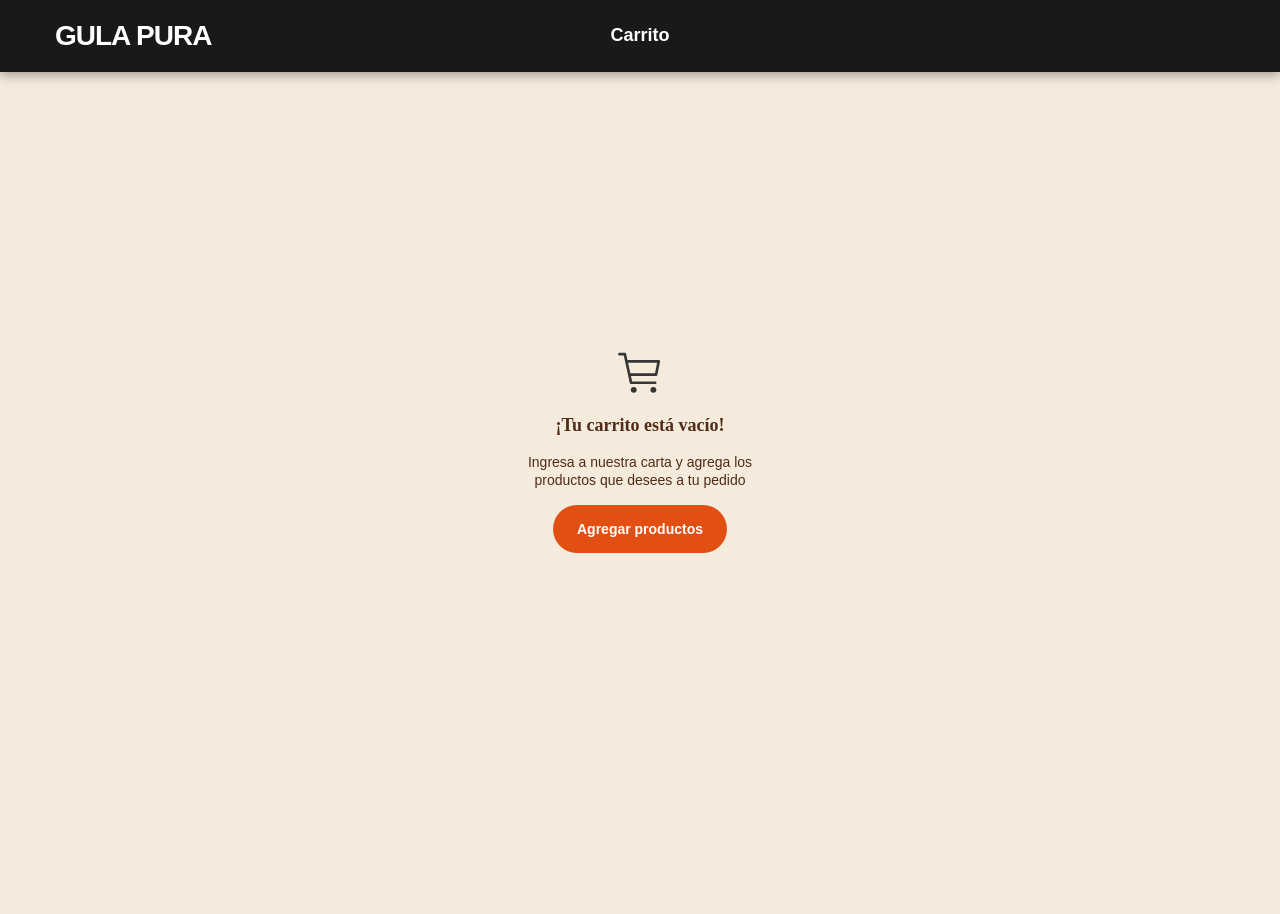
==== Carrito.html @ 3ba34ff4 "mi humilde aportacion ( no soy del grupo)" ====
﻿<!DOCTYPE html>
<html lang="es">

<head>
    <meta charset="UTF-8">
    <meta name="viewport" content="width=device-width, initial-scale=1.0">
    <!-- titulo y logo de la pagina -->
    <title>Carrito | Gula Pura</title>
    <link rel="icon" href="img/logo-icon/icon_gula_pura.png">
    <!-- link a ccs de bootstrap y estilos propios -->
    <link href="https://cdn.jsdelivr.net/npm/bootstrap@5.3.8/dist/css/bootstrap.min.css" rel="stylesheet"
        integrity="sha384-sRIl4kxILFvY47J16cr9ZwB07vP4J8+LH7qKQnuqkuIAvNWLzeN8tE5YBujZqJLB" crossorigin="anonymous">
    <link rel="stylesheet" href="style.css">
    <link rel="stylesheet" href="css/carrito.css">
    <!-- link a js -->
    <script src="js/carrito.js" defer></script>
</head>

<body>
    <!--Menu de navegacion-->
    <header class="navbar navbar-carrito">
        <div class="navbar-container">
            <a class="logo" href="index.html" aria-label="Gula Pura, ir al inicio">
                <span class="gulapura-text">GULA PURA</span>
            </a>
            <h1 class="titulo-navegacion">Carrito</h1>
        </div>
    </header>
    <!-- Contenido principal -->
    <main>
        <section id="carrito-vacio" class="estado-vacio" aria-labelledby="titulo-vacio">
            <svg class="icono-carrito" viewBox="0 0 56 56" fill="none" stroke="currentColor" stroke-width="3"
                stroke-linecap="round" stroke-linejoin="round" aria-hidden="true">
                <path d="M5 8h6l7 32h27M14 16h35l-3 15H17" />
                <circle cx="21" cy="48" r="1.8" fill="currentColor" />
                <circle cx="43" cy="48" r="1.8" fill="currentColor" />
            </svg>
            <h2 id="titulo-vacio">¡Tu carrito está vacío!</h2>
            <p>Ingresa a nuestra carta y agrega los<br>productos que desees a tu pedido</p>
            <button class="boton-principal" type="button" data-abrir-productos>Agregar productos</button>
        </section>
        <!-- Santiago pegame aqui-->
    </main>
</body>

</html>
---- style.css ----
* {
  margin: 0;
  padding: 0;
  box-sizing: border-box;
  font-family: 'Arial Black', Impact, sans-serif;
}

body {
  background-color: #f4f4f4;
  overflow-x: hidden;
}

/* Contenedor generals */
.container {
  width: 100%;
  max-width: 1200px;
  margin: 0 auto;
  padding: 0 15px;
}

/* -- Navbar -- */
.navbar {
  background-image: url('https://media.istockphoto.com/id/2155502644/es/foto/fondo-de-pared-de-hormig%C3%B3n-negro-oscuro-patr%C3%B3n-tablero-de-cemento-textura-grunge-sucio-rayado.jpg?s=612x612&w=0&k=20&c=M6zVuRBpAifVg0nw0QAFx66Hq777SYCjK_7OEoNGsIk=');
  background-size: cover;
  background-position: center;
  padding: 15px 0;
  position: sticky;
  top: 0;
  z-index: 1000;
  box-shadow: 0 4px 10px rgba(0, 0, 0, 0.3);
}

.navbar-container {
  width: 100%;
  max-width: 1200px;
  margin: 0 auto;
  display: flex;
  align-items: center;
  justify-content: space-between;
  padding: 0 15px;
}

/* -- Logo -- */
.logo {
  text-decoration: none;
}

.logo .gulapura-text {
  font-size: 28px;
  font-weight: 900;
  font-style: normal;
  color: #ffffff;
  letter-spacing: -1px;
  text-decoration: none;
}

/* Navegación central */
.nav-links {
  display: flex;
  align-items: center;
  gap: 25px;
}

.nav-item {
  color: #ffffff;
  text-decoration: none;
  font-size: 13px;
  font-weight: bold;
  letter-spacing: 0.5px;
  transition: color 0.2s ease;
}

.nav-item:hover {
  color: #ffcc00;
}

/* Acciones a la derecha */
.navbar-actions {
  display: flex;
  align-items: center;
  gap: 20px;
}

.phone-info,
.user-info {
  display: flex;
  align-items: center;
}

.phone-text,
.user-text {
  display: flex;
  flex-direction: column;
  line-height: 1.1;
  font-size: 11px;
  font-family: Arial, sans-serif;
  color: #ffffff;
}

.phone-text .number,
.user-text strong {
  font-family: 'Arial Black', sans-serif;
  font-size: 13px;
  color: #ffffff;
}

/* -- Carrito -- */
.cart-btn {
  background-color: #262626;
  color: #ffffff;
  text-decoration: none;
  padding: 8px 14px;
  border-radius: 3px;
  font-weight: bold;
  font-size: 13px;
  display: flex;
  align-items: center;
  gap: 8px;
  min-height: 38px;
  transition: background-color 0.2s ease;
}

.cart-btn:hover {
  background-color: #3a3a3a;
}

.cart-icon {
  position: relative;
  display: flex;
  width: 25px;
  height: 25px;
}

.cart-icon svg {
  width: 100%;
  height: 100%;
}

.cart-count {
  position: absolute;
  top: -5px;
  right: -3px;
  min-width: 17px;
  height: 17px;
  padding: 0 3px;
  border-radius: 50%;
  background: #fff;
  color: #dc2200;
  font: bold 12px/17px Arial, sans-serif;
  text-align: center;
}

.cart-amount {
  white-space: nowrap;
  font: bold 13px Arial, sans-serif;
}

.cart-btn:focus-visible {
  outline: 3px solid #ffcc00;
  outline-offset: 3px;
}

/* -- 3. Secciones (MENÚ, COMBOS, PROMOS) -- */
.MENU,
.COMBOS,
.PROMOS {
  max-width: 1200px;
  margin: 0 auto;
  padding: 40px 15px 10px 15px;
}

.MENU h2,
.COMBOS h2,
.PROMOS h2 {
  width: 100%;
  text-align: center;
  margin-bottom: 10px;
  font-size: 1.8rem;
  color: #111;
  text-transform: uppercase;
}

.MENU h5,
.COMBOS h5,
.PROMOS h5 {
  width: 100%;
  text-align: center;
  margin-bottom: 20px;
  color: #ff9900;
  font-size: 1.2rem;
  text-transform: uppercase;
}

/* Slider horizontal para tarjetas de productos */
.slide-container {
  width: 100%;
}

.slide-content {
  width: 100%;
}

.slide-wrapper {
  display: flex;
  flex-direction: row;
  gap: 20px;
  overflow-x: auto;
  padding: 15px 5px;
  scroll-behavior: smooth;
}

/* Personalización del scrollbar del slider */
.slide-wrapper::-webkit-scrollbar {
  height: 10px;
}

.slide-wrapper::-webkit-scrollbar-thumb {
  background: #ffcc00;
  border-radius: 15px;
}

.slide-wrapper::-webkit-scrollbar-track {
  background: #e0e0e0;
  border-radius: 15px;
}

/* Tarjetas de producto */
.card {
  flex: 0 0 240px;
  /* Ancho fijo uniforme para la tarjeta */
  display: flex;
  flex-direction: column;
  align-items: center;
  background: #ffffff;
  padding: 20px 15px;
  border-radius: 12px;
  box-shadow: 0 4px 12px rgba(0, 0, 0, 0.06);
  border: 1px solid #eaeaea;
  transition: transform 0.2s ease, box-shadow 0.2s ease;
}

.card:hover {
  transform: translateY(-4px);
  box-shadow: 0 8px 20px rgba(0, 0, 0, 0.12);
}

/* -- Ajuste de las tarjetas e imagenes -- */
.image-content {
  width: 100%;
  margin-bottom: 12px;
}

.card-image {
  position: relative;
  width: 100%;
  height: 180px;
  border-radius: 8px;
  /* Bordes curvos */
  overflow: hidden;
  background-color: #f8f8f8;
}

/* La imagen se ajusta al 100% */
.card-image .card-img {
  width: 100%;
  height: 100%;
  object-fit: cover;
  display: block;
}

/* Información debajo de la comida */
.card-content {
  text-align: center;
  width: 100%;
  padding: 5px 0;
}

.card-content .name {
  font-size: 0.9rem;
  color: #111111;
  font-weight: bold;
  margin-bottom: 6px;
}

/* Estilo para el precio que se coloque debajo, pero por el momento esto no se va habilitar */
.card-content .descripcion {
  font-size: 1.1rem;
  color: #ff3333;
  font-weight: 900;
}

/* -- Footer -- */
.site-footer {
  background-color: #181818;
  padding: 60px 20px 30px 20px;
  border-top: 1px solid #f0f0f0;
  font-family: Arial, sans-serif;
}

.footer-container {
  display: flex;
  flex-direction: row;
  justify-content: space-between;
  flex-wrap: wrap;
  max-width: 1200px;
  margin: 0 auto;
  gap: 40px;
}

.footer-column {
  flex: 1;
  min-width: 220px;
}

.footer-logo-img {
  max-width: 160px;
  height: auto;
  display: block;
}

.footer-column h3 {
  font-size: 0.95rem;
  color: white;
  text-transform: uppercase;
  letter-spacing: 0.5px;
  margin-bottom: 20px;
  font-weight: 700;
}

.footer-column ul {
  list-style: none;
  padding: 0;
  margin: 0;
}

.footer-column ul li {
  margin-bottom: 12px;
}

.footer-column ul li a {
  color: white;
  text-decoration: none;
  font-size: 0.88rem;
  font-weight: 500;
  font-family: Arial, sans-serif;
  transition: all 0.2s ease;
}

.footer-column ul li a:hover {
  color: #ff3333;
  padding-left: 3px;
}

/* Libro de reclamaciones */
.libro-img {
  width: 120px;
  height: auto;
  display: block;
  background: #ffffff;
  padding: 6px;
  border: 1px solid #eee;
  border-radius: 6px;
  margin-bottom: 15px;
}

.feedback-container {
  margin-top: 20px;
  border-top: 1px dashed #e0e0e0;
  padding-top: 15px;
  max-width: 260px;
}

.feedback-container h3 {
  font-size: 0.9rem;
  color: white;
  text-transform: none;
  margin-bottom: 8px;
  font-weight: 600;
}

.feedback-text {
  font-family: Arial, sans-serif;
  font-size: 0.8rem;
  color: white;
  line-height: 1.4;
  margin-bottom: 12px;
}

.btn-sugerencias {
  display: inline-block;
  background-color: #D9320D;
  color: #000000;
  padding: 8px 16px;
  font-size: 0.75rem;
  font-weight: 700;
  text-transform: uppercase;
  letter-spacing: 0.5px;
  text-decoration: none;
  border-radius: 50px;
  box-shadow: 0 4px 10px rgba(255, 204, 0, 0.2);
  transition: all 0.2s ease;
}

.btn-sugerencias:hover {
  background-color: #ff3333;
  color: #ffffff;
  box-shadow: 0 4px 10px rgba(255, 51, 51, 0.3);
  transform: translateY(-1px);
}

.footer-bottom {
  max-width: 1200px;
  margin: 40px auto 0 auto;
  padding-top: 25px;
  border-top: 1px solid #f0f0f0;
  text-align: center;
  font-size: 0.8rem;
  font-family: Arial, sans-serif;
  color: #888888;
}

.feedback-container {
  margin-top: 15px;
  border-top: none;
  padding-top: 0;
}

/* Estilo del botón verde para hacer referencia a Whatsapp */
.btn-pedido {
  display: inline-block;
  background-color: #2ab45d;
  color: #ffffff !important;
  padding: 8px 16px;
  font-size: 0.75rem;
  font-weight: 700;
  text-transform: uppercase;
  letter-spacing: 0.5px;
  text-decoration: none;
  border-radius: 50px;
  box-shadow: 0 4px 10px rgba(37, 211, 102, 0.3);
  transition: all 0.2s ease;
}

/* Efecto al pasar el cursor */
.btn-pedido:hover {
  background-color: #1a572f;
  color: #ffffff !important;
  box-shadow: 0 4px 12px rgba(37, 211, 102, 0.5);
  transform: translateY(-1px);
  padding-left: 16px !important;
}


/* --- Terminos y condicicones --- */
.modal-contenido h2 {
  text-align: center;
  margin-top: 10px;
  /* Margen superior */
  margin-bottom: 20px;
  /* Margen inferior */
  padding-right: 25px;
  /* Espacio a la derecha */
  padding-left: 25px;
  /* Espacio a la izquierda */
}

/* Fondo oscuro translúcido */
.modal-overlay {
  display: none;
  position: fixed;
  top: 0;
  left: 0;
  width: 100%;
  height: 100%;
  background-color: rgba(0, 0, 0, 0.75);
  z-index: 9999;
  justify-content: center;
  align-items: center;
}

/* Caja de contenido de la ventana flotante */
.modal-contenido {
  background-color: #1f1f1f;
  color: #ffffff;
  padding: 30px;
  border-radius: 12px;
  max-width: 600px;
  width: 90%;
  max-height: 80vh;
  position: relative;
  box-shadow: 0 5px 20px rgba(0, 0, 0, 0.5);
  font-family: Arial, sans-serif;
}

.modal-body {
  max-height: 60vh;
  overflow-y: auto;
  margin-top: 15px;
  padding-right: 10px;
  line-height: 1.5;
  font-size: 0.9rem;
}

.modal-body h3 {
  font-size: 1rem;
  color: #ff3333;
  margin-top: 15px;
  margin-bottom: 5px;
}

/* Botón para cerrar las ventanas flotantes */
.btn-cerrar {
  position: absolute;
  top: 15px;
  right: 20px;
  font-size: 28px;
  font-weight: bold;
  color: #ffffff;
  cursor: pointer;
}

.btn-cerrar:hover {
  color: #ff3333;
}

/* Politicas de Privacidad */
/* Centrado y márgenes para los títulos */
.modal-contenido h2 {
  text-align: center;
  margin-top: 10px;
  margin-bottom: 20px;
  padding-right: 25px;
  padding-left: 25px;
}

.modal-body ul {
  padding-left: 20px;
  margin-top: 8px;
  margin-bottom: 12px;
}

.modal-body ul li {
  list-style-type: disc;
  color: #dddddd;
  font-size: 0.85rem;
  margin-bottom: 6px;
  line-height: 1.4;
}
---- css/carrito.css ----
﻿* {
  box-sizing: border-box;
}

/* ESTILOS DEL CARRITO - GULA PURA */
[hidden] {
  display: none !important;
}

/* Logo a la izquierda y título centrado en la barra. */
.navbar-carrito .navbar-container {
  display: grid;
  grid-template-columns: 1fr auto 1fr;
}

.navbar-carrito .logo {
  justify-self: start;
}

.navbar-carrito .titulo-navegacion {
  grid-column: 2;
  margin: 0;
  color: #fff;
  font-size: 18px;
  font-weight: 800;
}

@media (max-width: 480px) {
  .navbar-carrito .logo .gulapura-text {
    font-size: 20px;
  }
}

/* Fondo general de la página. */
body {
  margin: 0;
  min-height: 100vh;
  background: #f5ebdc;
  color: #502b18;
  font-family: Arial, sans-serif;
}

.navbar {
  background-color: #191919;
}

main,
main * {
  font-family: Arial, sans-serif;
}

h1 {
  margin: 0;
  font-size: 18px;
  font-weight: 800;
}

main {
  padding: 0 24px 40px;
}

/* Estado inicial cuando no hay productos. */
.estado-vacio {
  min-height: calc(100vh - 98px);
  display: flex;
  flex-direction: column;
  align-items: center;
  justify-content: center;
  text-align: center;
  padding-bottom: 46px;
}

/* Ícono SVG del carrito definido en carrito.html. */
.icono-carrito {
  width: 50px;
  height: 50px;
  margin-bottom: 18px;
  color: #363636;
}

.estado-vacio h2 {
  margin: 0 0 16px;
  font-family: Georgia, serif;
  font-size: 18px;
  font-weight: 800;
}

.estado-vacio p {
  margin: 0 0 16px;
  font-size: 14px;
  line-height: 1.3;
}

/* Botones generales y botón principal. */
button {
  border: 0;
  border-radius: 28px;
  padding: 14px 24px;
  background: #E14F13;
  color: #fff;
  cursor: pointer;
  font: 700 14px Arial, sans-serif;
}

.boton-principal {
  min-width: 170px;
  min-height: 48px;
}

button:hover {
  background: #ba1d00;
}

button:disabled {
  opacity: .5;
  cursor: default;
}

button:focus-visible,
a:focus-visible {
  outline: 3px solid #a97016;
  outline-offset: 4px;
}

/* Paneles del catálogo y del pedido. */
.panel {
  max-width: 900px;
  margin: 40px auto 0;
}

.panel h2 {
  font-size: 22px;
}

.nota {
  font-size: 14px;
}

/* Catálogo adaptable. */
.productos {
  display: grid;
  grid-template-columns: repeat(auto-fit, minmax(200px, 1fr));
  gap: 16px;
}

.producto {
  padding: 20px;
  border: 1px solid #dfcdb7;
  border-radius: 12px;
}

.producto h3 {
  margin-top: 0;
}

ul {
  padding: 0;
  list-style: none;
}

/* Producto agregado y controles de cantidad. */
.fila {
  display: flex;
  justify-content: space-between;
  align-items: center;
  gap: 16px;
  padding: 16px 0;
  border-bottom: 1px solid #dfcdb7;
}

.controles,
.acciones {
  display: flex;
  align-items: center;
  gap: 10px;
  flex-wrap: wrap;
}

.controles button {
  padding: 8px 12px;
}

.total {
  font-size: 22px;
  font-weight: bold;
}

/* Ajustes para tablet y pantallas pequeñas. */
@media (max-width: 900px) {
  .navbar-container {
    flex-wrap: wrap;
    justify-content: center;
    gap: 16px;
  }

  .nav-links,
  .navbar-actions {
    justify-content: center;
    flex-wrap: wrap;
    gap: 16px;
  }
}

/* En teléfonos, los controles se apilan. */
@media (max-width: 500px) {
  .fila {
    align-items: flex-start;
    flex-direction: column;
  }

  .estado-vacio {
    padding-bottom: 30px;
  }
}
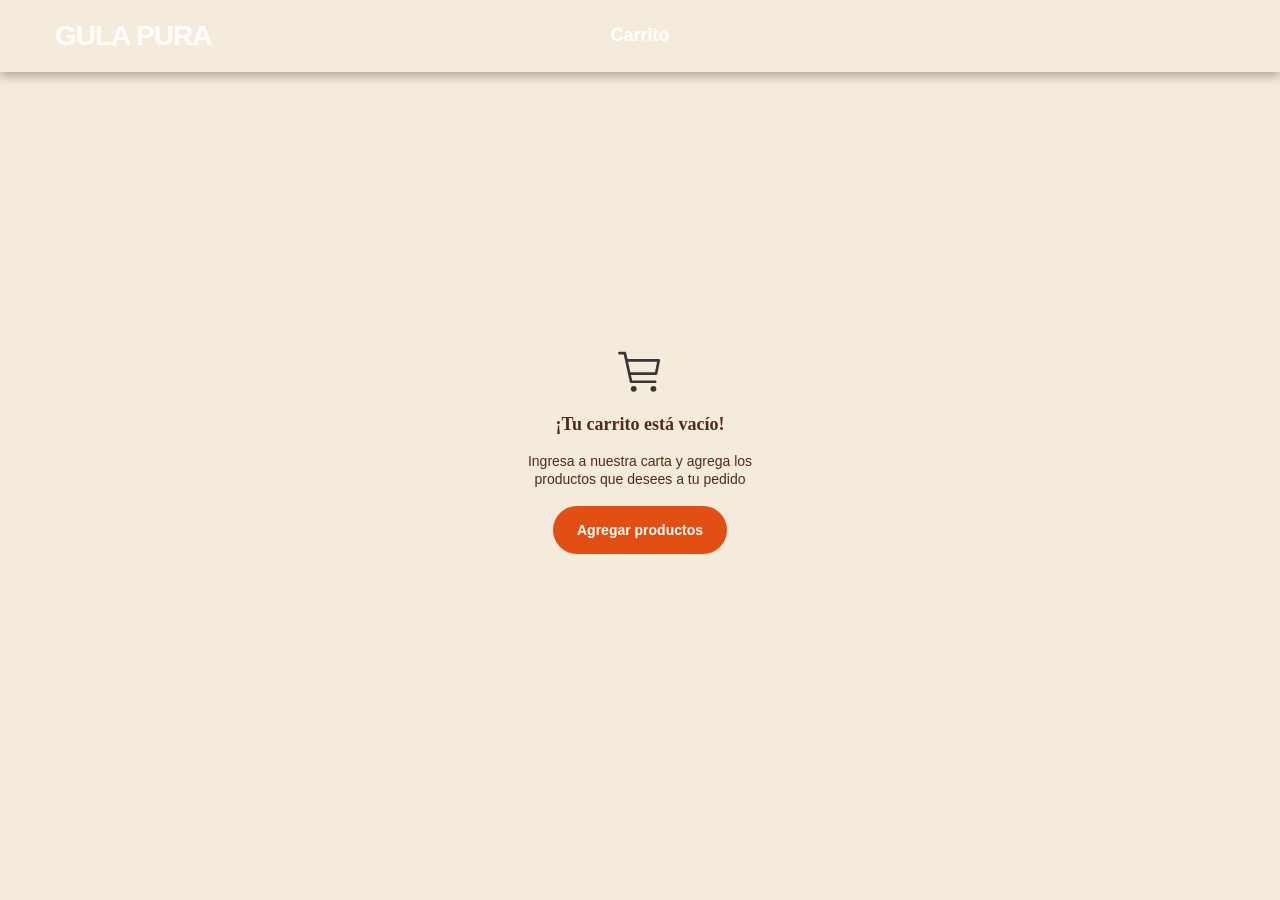
==== commit 1a87277e: "un gran paso para la humanidad" ====
--- a/Carrito.html
+++ b/Carrito.html
@@ -11,12 +11,11 @@
     <link href="https://cdn.jsdelivr.net/npm/bootstrap@5.3.8/dist/css/bootstrap.min.css" rel="stylesheet"
         integrity="sha384-sRIl4kxILFvY47J16cr9ZwB07vP4J8+LH7qKQnuqkuIAvNWLzeN8tE5YBujZqJLB" crossorigin="anonymous">
     <link rel="stylesheet" href="style.css">
-    <link rel="stylesheet" href="css/carrito.css">
     <!-- link a js -->
     <script src="js/carrito.js" defer></script>
 </head>
 
-<body>
+<body class="carrito-page">
     <!--Menu de navegacion-->
     <header class="navbar navbar-carrito">
         <div class="navbar-container">
--- a/style.css
+++ b/style.css
@@ -6,7 +6,7 @@
 }
 
 body {
-  background-color: #f4f4f4;
+  background-color: #F5EBDC;
   overflow-x: hidden;
 }
 
@@ -118,6 +118,53 @@
   gap: 8px;
   min-height: 38px;
   transition: background-color 0.2s ease;
+}
+
+.menu-price-row { display: flex; align-items: center; justify-content: space-between; width: 100%; margin-top: 8px; }
+.menu-price { margin: 0; color: #222; font: 700 16px Arial, sans-serif; }
+.menu-cart-button { display: inline-flex; align-items: center; justify-content: center; width: 34px; height: 34px; padding: 0; border-radius: 6px; background: #e14f13; color: #fff; font: 700 24px/1 Arial, sans-serif; text-decoration: none; }
+.menu-cart-button:hover { background: #ba1d00; color: #fff; }
+
+/* Controles del carrusel: fondo naranja de la identidad de Gula Pura. */
+#carouselExampleIndicators .carousel-control-prev,
+#carouselExampleIndicators .carousel-control-next {
+  top: 0;
+  bottom: 0;
+  width: 42px;
+  height: auto;
+  margin: auto 0;
+  max-height: 64px;
+  border-radius: 8px;
+  background: #e14f13;
+  opacity: 1;
+}
+
+#carouselExampleIndicators .carousel-control-prev { left: 10px; }
+#carouselExampleIndicators .carousel-control-next { right: 10px; }
+#carouselExampleIndicators .carousel-control-prev:hover,
+#carouselExampleIndicators .carousel-control-next:hover { background: #ba1d00; }
+
+/* Todos los banners usan el mismo marco para evitar que el carrusel cambie de altura. */
+#carouselExampleIndicators .carousel-item img {
+  display: block;
+  width: 100%;
+  height: 420px;
+  object-fit: cover;
+  object-position: center;
+}
+
+/* Marco fijo durante el cambio de diapositivas. */
+#carouselExampleIndicators,
+#carouselExampleIndicators .carousel-inner,
+#carouselExampleIndicators .carousel-item {
+  height: 420px;
+}
+
+@media (max-width: 768px) {
+  #carouselExampleIndicators,
+  #carouselExampleIndicators .carousel-inner,
+  #carouselExampleIndicators .carousel-item,
+  #carouselExampleIndicators .carousel-item img { height: 240px; }
 }
 
 .cart-btn:hover {
@@ -193,6 +240,7 @@
 
 /* Slider horizontal para tarjetas de productos */
 .slide-container {
+  position: relative;
   width: 100%;
 }
 
@@ -207,22 +255,32 @@
   overflow-x: auto;
   padding: 15px 5px;
   scroll-behavior: smooth;
-}
-
-/* Personalización del scrollbar del slider */
+  scrollbar-width: none;
+}
+
+/* Oculta la barra del slider; se navega con los botones laterales. */
 .slide-wrapper::-webkit-scrollbar {
-  height: 10px;
-}
-
-.slide-wrapper::-webkit-scrollbar-thumb {
-  background: #ffcc00;
-  border-radius: 15px;
-}
-
-.slide-wrapper::-webkit-scrollbar-track {
-  background: #e0e0e0;
-  border-radius: 15px;
-}
+  display: none;
+}
+
+/* Botones de navegación de cada fila de productos. */
+.productos-prev, .productos-next {
+  position: absolute;
+  top: 50%;
+  z-index: 2;
+  width: 38px;
+  height: 64px;
+  transform: translateY(-50%);
+  border: 0;
+  border-radius: 8px;
+  background: #e14f13;
+  color: #fff;
+  font: 38px/1 Arial, sans-serif;
+  cursor: pointer;
+}
+.productos-prev { left: -8px; }
+.productos-next { right: -8px; }
+.productos-prev:hover, .productos-next:hover { background: #ba1d00; }
 
 /* Tarjetas de producto */
 .card {
@@ -270,12 +328,13 @@
 
 /* Información debajo de la comida */
 .card-content {
-  text-align: center;
+  text-align: left;
   width: 100%;
   padding: 5px 0;
 }
 
 .card-content .name {
+  font-family: 'Franklin Gothic Medium', 'Arial Narrow', Arial, sans-serif;
   font-size: 0.9rem;
   color: #111111;
   font-weight: bold;
@@ -283,11 +342,15 @@
 }
 
 /* Estilo para el precio que se coloque debajo, pero por el momento esto no se va habilitar */
-.card-content .descripcion {
-  font-size: 1.1rem;
-  color: #ff3333;
-  font-weight: 900;
-}
+.card-content .descrip {
+  font-family: 'Franklin Gothic Medium', 'Arial Narrow', Arial, sans-serif;
+  font-size: 0.7rem;
+  width: 100%;
+  color: #8C5920;
+  font-weight: 800;
+  padding: 5px 0;
+}
+
 
 /* -- Footer -- */
 .site-footer {
@@ -546,3 +609,180 @@
   margin-bottom: 6px;
   line-height: 1.4;
 }
+
+/* ESTILOS DEL CARRITO: los precios se editan manualmente en js/carrito.js. */
+[hidden] {
+  display: none !important;
+}
+
+.navbar-carrito .navbar-container {
+  display: grid;
+  grid-template-columns: 1fr auto 1fr;
+}
+
+.navbar-carrito .logo {
+  justify-self: start;
+}
+
+.navbar-carrito .titulo-navegacion {
+  grid-column: 2;
+  margin: 0;
+  color: #fff;
+  font-size: 18px;
+  font-weight: 800;
+}
+
+.carrito-page {
+  min-height: 100vh;
+  background: #f5ebdc;
+  color: #502b18;
+}
+
+.estado-vacio {
+  min-height: calc(100vh - 98px);
+  display: flex;
+  flex-direction: column;
+  align-items: center;
+  justify-content: center;
+  text-align: center;
+  padding: 0 24px 46px;
+}
+
+.icono-carrito {
+  width: 50px;
+  height: 50px;
+  margin-bottom: 18px;
+  color: #363636;
+}
+
+.estado-vacio h2 {
+  margin: 0 0 16px;
+  font-family: Georgia, serif;
+  font-size: 18px;
+  font-weight: 800;
+}
+
+.estado-vacio p {
+  margin: 0 0 16px;
+  font: 14px/1.3 Arial, sans-serif;
+}
+
+/* Botón principal del carrito: conserva su forma aun con Bootstrap cargado. */
+.carrito-page .boton-principal {
+  display: inline-flex;
+  align-items: center;
+  justify-content: center;
+  min-width: 170px;
+  min-height: 48px;
+  margin-top: 2px;
+  padding: 13px 24px;
+  border: 0;
+  border-radius: 28px;
+  background: #e14f13;
+  color: #fff;
+  font: 700 14px Arial, sans-serif;
+  line-height: 1;
+  cursor: pointer;
+  box-shadow: none;
+  transition: background-color .2s ease, transform .2s ease;
+}
+
+.carrito-page .boton-principal:hover {
+  background: #ba1d00;
+  transform: translateY(-1px);
+}
+
+.carrito-page .boton-principal:focus-visible {
+  outline: 3px solid #a97016;
+  outline-offset: 4px;
+}
+
+.panel {
+  max-width: 900px;
+  margin: 40px auto 0;
+  padding: 0 24px 40px;
+}
+
+.panel h2 {
+  font-size: 22px;
+}
+
+.productos {
+  display: grid;
+  grid-template-columns: repeat(auto-fit, minmax(200px, 1fr));
+  gap: 16px;
+}
+
+.producto {
+  padding: 20px;
+  background: #fff;
+  border: 1px solid #dfcdb7;
+  border-radius: 12px;
+}
+
+.producto h3 {
+  margin-top: 0;
+}
+
+.precio-producto {
+  margin: 10px 0 16px;
+  font-size: 18px;
+  font-weight: 700;
+}
+
+.panel ul {
+  padding: 0;
+  list-style: none;
+}
+
+.fila {
+  display: flex;
+  justify-content: space-between;
+  align-items: center;
+  gap: 16px;
+  padding: 16px 0;
+  border-bottom: 1px solid #dfcdb7;
+}
+
+.controles,
+.acciones {
+  display: flex;
+  align-items: center;
+  gap: 10px;
+  flex-wrap: wrap;
+}
+
+.controles button {
+  padding: 8px 12px;
+}
+
+.total {
+  font-size: 22px;
+  font-weight: bold;
+}
+
+@media (max-width: 900px) {
+  .navbar-container {
+    flex-wrap: wrap;
+    justify-content: center;
+    gap: 16px;
+  }
+
+  .nav-links,
+  .navbar-actions {
+    justify-content: center;
+    flex-wrap: wrap;
+    gap: 16px;
+  }
+}
+
+@media (max-width: 500px) {
+  .fila {
+    align-items: flex-start;
+    flex-direction: column;
+  }
+
+  .estado-vacio {
+    padding-bottom: 30px;
+  }
+}
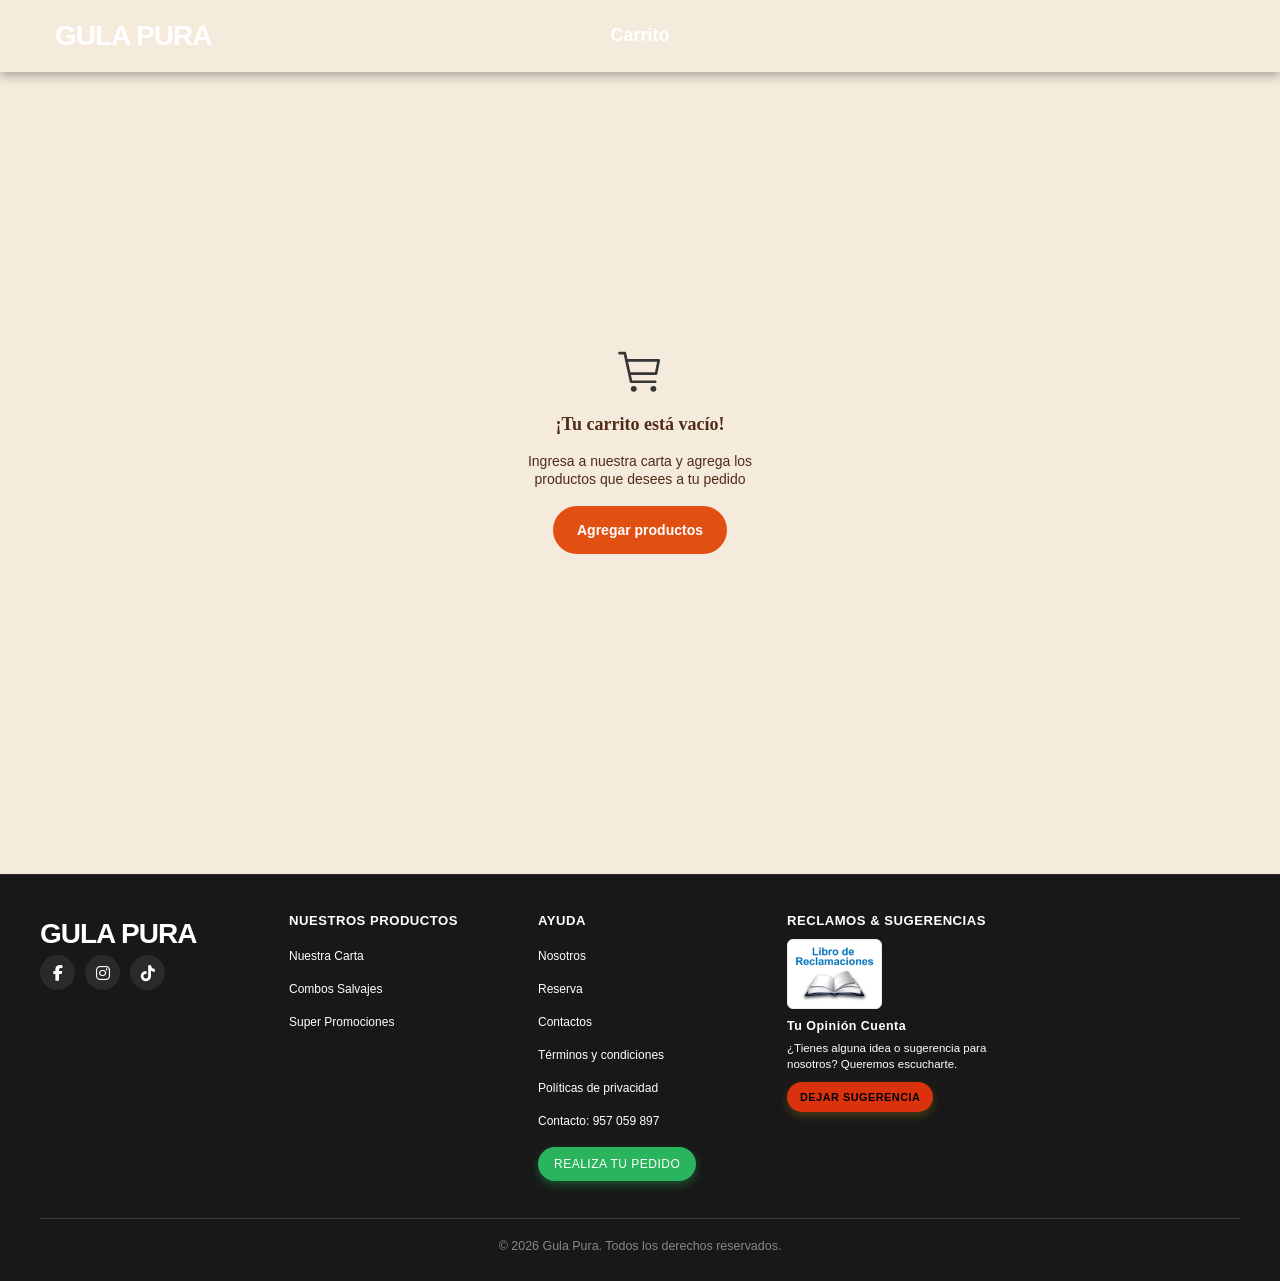
==== commit 643f98dd: "Nuevos Cambios + html faltan mejoras" ====
--- a/Carrito.html
+++ b/Carrito.html
@@ -10,7 +10,9 @@
     <!-- link a ccs de bootstrap y estilos propios -->
     <link href="https://cdn.jsdelivr.net/npm/bootstrap@5.3.8/dist/css/bootstrap.min.css" rel="stylesheet"
         integrity="sha384-sRIl4kxILFvY47J16cr9ZwB07vP4J8+LH7qKQnuqkuIAvNWLzeN8tE5YBujZqJLB" crossorigin="anonymous">
+        
     <link rel="stylesheet" href="style.css">
+    <link rel="stylesheet" href="https://cdnjs.cloudflare.com/ajax/libs/font-awesome/6.5.1/css/all.min.css">
     <!-- link a js -->
     <script src="js/carrito.js" defer></script>
 </head>
@@ -38,8 +40,151 @@
             <p>Ingresa a nuestra carta y agrega los<br>productos que desees a tu pedido</p>
             <button class="boton-principal" type="button" data-abrir-productos>Agregar productos</button>
         </section>
-        <!-- Santiago pegame aqui-->
     </main>
 </body>
+<footer class="site-footer">
+  <div class="footer-container">
+    <!-- Columna 1: Logo y Redes -->
+    <div class="footer-column brand-column">
+      <a href="#" class="logo">
+        <span class="gulapura-text">GULA PURA</span>
+      </a>
 
+      <div class="social-icons">
+        <a href="https://facebook.com/tu-pagina" target="_blank" aria-label="Facebook">
+          <i class="fa-brands fa-facebook-f"></i>
+        </a>
+        <a href="https://instagram.com/tu-usuario" target="_blank" aria-label="Instagram">
+          <i class="fa-brands fa-instagram"></i>
+        </a>
+        <a href="https://tiktok.com/@tu-usuario" target="_blank" aria-label="TikTok">
+          <i class="fa-brands fa-tiktok"></i>
+        </a>
+      </div>
+
+    </div>
+    <!-- Columna 2: Nuestros Productos -->
+    <div class="footer-column">
+      <h3>Nuestros Productos</h3>
+      <ul>
+        <li><a href="#MENU">Nuestra Carta </a></li>
+        <li><a href="#COMBOS">Combos Salvajes</a></li>
+        <li><a href="#PROMOS">Super Promociones</a></li>
+      </ul>
+    </div>
+    <!-- Columna 3: Ayuda -->
+    <div class="footer-column">
+      <h3>Ayuda</h3>
+      <ul>
+        <!-- Funciones específicas para abrir cada modal -->
+        <li><a href="Nosotros.html">Nosotros</a></li>
+        <li><a href="Reserva.html">Reserva</a></li>
+        <li><a href="Contactos.html">Contactos</a></li>
+        <li><a href="#" onclick="abrirModalTerminos(event)">Términos y condiciones</a></li>
+        <li><a href="#" onclick="abrirModalPrivacidad(event)">Políticas de privacidad</a></li>
+        <li class="item-contacto">
+          <a href="https://wa.me/51957059897?text=Hola,%20tengo%20una%20consulta" target="_blank"
+            rel="noopener noreferrer">
+            Contacto: 957 059 897
+          </a>
+        </li>
+
+        <li class="feedback-container">
+          <a href="https://wa.me/51957059897?text=Hola,%20quisiera%20realizar%20un%20pedido" class="btn-pedido"
+            target="_blank" rel="noopener noreferrer">
+            Realiza tu pedido
+          </a>
+        </li>
+      </ul>
+
+      <!-- Ventana flotante : Términos y Condiciones -->
+      <div id="modal-terminos" class="modal-overlay">
+        <div class="modal-contenido">
+          <!-- Aqui se puede ver reflejado un boton para poder cerrar la ventana flotante de Términos y Condiciones -->
+          <span class="btn-cerrar" onclick="cerrarModalTerminos()">&times;</span>
+          <h2>Términos y Condiciones - Gúla Pura</h2>
+          <div class="modal-body">
+            <p>Bienvenido a <strong>Gúla Pura</strong>. A continuación, te presentamos las condiciones que rigen el uso
+              de nuestro sitio web y el proceso de atención y pedidos a través de nuestro canal oficial de
+              <strong>WhatsApp</strong>.
+            </p>
+
+            <h3>1. Canal Oficial de Ventas y Pedidos</h3>
+            <p>Nuestro sitio web funciona como una carta digital interactiva e informativa. El proceso de compra,
+              cotización, selección de productos, confirmación de dirección y pago se gestiona exclusivamente a través
+              de nuestro canal oficial de WhatsApp.</p>
+
+            <h3>2. Cobertura, Envíos y Horarios</h3>
+            <p>La confirmación de si tu dirección se encuentra dentro de nuestra zona de cobertura de delivery se
+              realizará directamente en el chat de WhatsApp al momento de compartir tu ubicación. La atención está
+              sujeta al horario de nuestras cocinas.</p>
+
+            <h3>3. Medios de Pago</h3>
+            <p>Los pagos se coordinan por WhatsApp e incluyen Yape, Plin, transferencias bancarias o efectivo contra
+              entrega (indicando el monto con el que abonarás para llevar el cambio exacto).</p>
+
+            <h3>4. Comprobantes y Libro de Reclamaciones</h3>
+            <p>Puedes solicitar Boleta o Factura electrónica en el chat de WhatsApp. Asimismo, nuestro Libro de
+              Reclamaciones Virtual se encuentra disponible en la parte inferior de la web.</p>
+          </div>
+        </div>
+      </div>
+
+      <!-- Ventana Flotante : Políticas de Privacidad -->
+      <div id="modal-privacidad" class="modal-overlay">
+        <div class="modal-contenido">
+          <!-- Aqui se puede ver reflejado un boton para poder cerrar la ventana flotante de Politicas de Privacidad -->
+          <span class="btn-cerrar" onclick="cerrarModalPrivacidad()">&times;</span>
+          <h2>Políticas de Privacidad - Gúla Pura</h2>
+          <div class="modal-body">
+            <p>En <strong>Gúla Pura</strong> nos comprometemos a proteger la privacidad de tus datos personales conforme
+              a la <strong>Ley N° 29733 (Ley de Protección de Datos Personales del Perú)</strong>.</p>
+
+            <h3>1. Datos Personales Recopilados</h3>
+            <p>Al realizar tus pedidos a través de WhatsApp, podemos solicitarte datos como: nombre completo, número de
+              teléfono, dirección de entrega y datos de facturación.</p>
+
+            <h3>2. Finalidad del Tratamiento de Datos</h3>
+            <p>Tus datos son utilizados exclusivamente para:</p>
+            <ul>
+              <li>Procesar, preparar y coordinar la entrega (delivery) de tus pedidos.</li>
+              <li>Emitir y enviarte el comprobante de pago electrónico correspondiente (Boleta/Factura).</li>
+              <li>Atender consultas o sugerencias enviadas a través de nuestros canales de atención.</li>
+            </ul>
+
+            <h3>3. Confidencialidad y Seguridad</h3>
+            <p>Tus datos personales no serán comercializados ni cedidos a terceros sin tu consentimiento previo, salvo
+              con el personal encargado del reparto o por requerimiento de la autoridad competente.</p>
+
+            <h3>4. Derechos ARCO</h3>
+            <p>Como titular de tus datos personales, puedes ejercer tus derechos de acceso, rectificación, cancelación u
+              oposición escribiéndonos directamente a nuestro canal de WhatsApp.</p>
+          </div>
+        </div>
+      </div>
+    </div>
+    <!-- Columna 4: Contacto & Atención al Cliente (Libro y Sugerencias) -->
+    <div class="footer-column legal-column">
+      <h3>RECLAMOS & SUGERENCIAS</h3>
+
+      <!-- 1. Libro de Reclamaciones vinculada a libro-de-reclamaciones.html -->
+      <a href="libro-de-reclamaciones.html">
+        <img src="img/footer/Libro_reclamos.png" alt="Libro de Reclamaciones" class="libro-img">
+      </a>
+
+      <!-- 2. Sugerencias conectado a un Formulario de google -->
+      <div class="feedback-container">
+        <h3>Tu Opinión Cuenta</h3>
+        <p class="feedback-text">¿Tienes alguna idea o sugerencia para nosotros? Queremos escucharte.</p>
+        <a href="https://docs.google.com/forms/d/e/1FAIpQLScGWHN5Qboh4pLPVPXL78QI0LmWeiwGPB_7sudZl1JCkc1D7g/viewform?usp=header"
+          class="btn-sugerencias" target="_blank" rel="noopener noreferrer">
+          Dejar sugerencia
+        </a>
+      </div>
+    </div>
+    <!-- En el pie del footer se colocaron los Derechos Reservados -->
+    <div class="footer-bottom" id="footer-bottom">
+      <span>&copy; 2026 Gula Pura. Todos los derechos reservados.</span>
+    </div>
+</footer>
 </html>
--- a/style.css
+++ b/style.css
@@ -120,51 +120,71 @@
   transition: background-color 0.2s ease;
 }
 
-.menu-price-row { display: flex; align-items: center; justify-content: space-between; width: 100%; margin-top: 8px; }
-.menu-price { margin: 0; color: #222; font: 700 16px Arial, sans-serif; }
-.menu-cart-button { display: inline-flex; align-items: center; justify-content: center; width: 34px; height: 34px; padding: 0; border-radius: 6px; background: #e14f13; color: #fff; font: 700 24px/1 Arial, sans-serif; text-decoration: none; }
-.menu-cart-button:hover { background: #ba1d00; color: #fff; }
+.menu-price-row {
+  display: flex;
+  align-items: center;
+  justify-content: space-between;
+  width: 100%;
+  margin-top: 8px;
+}
+
+.menu-price {
+  margin: 0;
+  color: #222;
+  font: 700 16px Arial, sans-serif;
+}
+
+.menu-cart-button {
+  display: inline-flex;
+  align-items: center;
+  justify-content: center;
+  width: 34px;
+  height: 34px;
+  padding: 0;
+  border-radius: 6px;
+  background: #e14f13;
+  color: #fff;
+  font: 700 24px/1 Arial, sans-serif;
+  text-decoration: none;
+}
+
+.menu-cart-button:hover {
+  background: #ba1d00;
+  color: #fff;
+}
 
 /* Controles del carrusel: fondo naranja de la identidad de Gula Pura. */
 #carouselExampleIndicators .carousel-control-prev,
 #carouselExampleIndicators .carousel-control-next {
-  top: 0;
-  bottom: 0;
+  top: 50%;
+  bottom: auto;
   width: 42px;
-  height: auto;
-  margin: auto 0;
-  max-height: 64px;
+  height: 64px;
+  transform: translateY(-50%);
   border-radius: 8px;
   background: #e14f13;
   opacity: 1;
 }
 
-#carouselExampleIndicators .carousel-control-prev { left: 10px; }
-#carouselExampleIndicators .carousel-control-next { right: 10px; }
+#carouselExampleIndicators .carousel-control-prev {
+  left: 10px;
+}
+
+#carouselExampleIndicators .carousel-control-next {
+  right: 10px;
+}
+
 #carouselExampleIndicators .carousel-control-prev:hover,
-#carouselExampleIndicators .carousel-control-next:hover { background: #ba1d00; }
-
-/* Todos los banners usan el mismo marco para evitar que el carrusel cambie de altura. */
+#carouselExampleIndicators .carousel-control-next:hover {
+  background: #ba1d00;
+}
+
+/* Los banners conservan su proporción original para mostrarse completos. */
 #carouselExampleIndicators .carousel-item img {
   display: block;
   width: 100%;
-  height: 420px;
-  object-fit: cover;
-  object-position: center;
-}
-
-/* Marco fijo durante el cambio de diapositivas. */
-#carouselExampleIndicators,
-#carouselExampleIndicators .carousel-inner,
-#carouselExampleIndicators .carousel-item {
-  height: 420px;
-}
-
-@media (max-width: 768px) {
-  #carouselExampleIndicators,
-  #carouselExampleIndicators .carousel-inner,
-  #carouselExampleIndicators .carousel-item,
-  #carouselExampleIndicators .carousel-item img { height: 240px; }
+  height: auto;
+  object-fit: contain;
 }
 
 .cart-btn:hover {
@@ -264,7 +284,8 @@
 }
 
 /* Botones de navegación de cada fila de productos. */
-.productos-prev, .productos-next {
+.productos-prev,
+.productos-next {
   position: absolute;
   top: 50%;
   z-index: 2;
@@ -278,9 +299,19 @@
   font: 38px/1 Arial, sans-serif;
   cursor: pointer;
 }
-.productos-prev { left: -8px; }
-.productos-next { right: -8px; }
-.productos-prev:hover, .productos-next:hover { background: #ba1d00; }
+
+.productos-prev {
+  left: -8px;
+}
+
+.productos-next {
+  right: -8px;
+}
+
+.productos-prev:hover,
+.productos-next:hover {
+  background: #ba1d00;
+}
 
 /* Tarjetas de producto */
 .card {
@@ -413,7 +444,41 @@
   color: #ff3333;
   padding-left: 3px;
 }
-
+/* redes sociales */ 
+/* Contenedor principal alineado horizontalmente */
+.footer-brand {
+  display: flex;
+  flex-direction: row; /* Coloca el logo y las redes en fila */
+  align-items: center; /* Alinea verticalmente al centro */
+  justify-content: flex-start; /* Alinea todo a la izquierda */
+  gap: 20px; /* Distancia entre el logo y los íconos */
+  text-align: left;
+}
+
+/* Contenedor de las redes sociales */
+.social-icons {
+  display: flex;
+  justify-content: flex-start; /* Alinea los íconos a la izquierda */
+  align-items: center;
+  gap: 10px; /* Distancia entre íconos */
+  margin-top: 0; /* Eliminamos el margen superior anterior */
+  width: auto; /* Se ajusta al contenido */
+}
+
+/* Estilo de los íconos */
+.social-icons a {
+  color: #ffffff;
+  font-size: 16px;
+  text-decoration: none;
+  display: inline-flex;
+  justify-content: center;
+  align-items: center;
+  width: 35px;
+  height: 35px;
+  border-radius: 50%;
+  background-color: rgba(255, 255, 255, 0.08);
+  transition: all 0.3s ease;
+}
 /* Libro de reclamaciones */
 .libro-img {
   width: 120px;
@@ -786,3 +851,453 @@
     padding-bottom: 30px;
   }
 }
+/*Contacto*/
+.pagina-interna {
+  background: #f5ebdc;
+  color: #2b1a10;
+  min-height: 100vh;
+}
+
+.pagina-interna main {
+  min-height: calc(100vh - 100px);
+}
+
+.pagina-hero {
+  background: linear-gradient(rgba(24, 24, 24, .86), rgba(24, 24, 24, .86)),
+    url('img/banners/Banner_1_gp.jfif') center/cover no-repeat;
+  min-height: 280px;
+  display: flex;
+  align-items: center;
+  justify-content: center;
+  text-align: center;
+  padding: 55px 20px;
+}
+
+.pagina-hero-contenido {
+  max-width: 850px;
+}
+
+.pagina-etiqueta,
+.pagina-mini-titulo {
+  display: inline-block;
+  color: #ff9900;
+  font-family: Arial, sans-serif;
+  font-size: .78rem;
+  font-weight: 800;
+  letter-spacing: 2px;
+  text-transform: uppercase;
+}
+
+.pagina-hero h1 {
+  color: #fff;
+  font-size: clamp(2rem, 5vw, 3.5rem);
+  margin: 10px 0;
+  letter-spacing: 1px;
+}
+
+.pagina-hero p {
+  color: #f5ebdc;
+  font: 400 1rem/1.6 Arial, sans-serif;
+  margin: 0;
+}
+
+.pagina-seccion {
+  padding: 60px 20px 75px;
+}
+
+.pagina-contenedor {
+  width: 100%;
+  max-width: 1100px;
+  margin: 0 auto;
+}
+
+.pagina-bloque.destacado {
+  display: grid;
+  grid-template-columns: 1.7fr .8fr;
+  gap: 35px;
+  align-items: stretch;
+  margin-bottom: 40px;
+}
+
+.pagina-bloque h2,
+.contacto-intro h2,
+.reserva-info h2 {
+  color: #111;
+  font-size: clamp(1.7rem, 4vw, 2.5rem);
+  margin: 8px 0 18px;
+}
+
+.pagina-bloque p,
+.contacto-intro p,
+.reserva-info p {
+  color: #62452f;
+  font: 400 1rem/1.7 Arial, sans-serif;
+  margin-bottom: 14px;
+}
+
+.nosotros-tarjeta-frase {
+  background: #181818;
+  border-radius: 16px;
+  padding: 35px;
+  display: flex;
+  flex-direction: column;
+  justify-content: center;
+  min-height: 220px;
+  box-shadow: 0 8px 22px rgba(0, 0, 0, .12);
+}
+
+.nosotros-tarjeta-frase strong,
+.nosotros-tarjeta-frase span {
+  font-family: 'Arial Black', Impact, sans-serif;
+  font-size: clamp(1.7rem, 4vw, 2.5rem);
+  line-height: 1.05;
+}
+
+.nosotros-tarjeta-frase strong { color: #fff; }
+.nosotros-tarjeta-frase span { color: #e14f13; }
+
+.pagina-grid-3,
+.contacto-grid {
+  display: grid;
+  grid-template-columns: repeat(3, 1fr);
+  gap: 22px;
+}
+
+.info-card,
+.contacto-card {
+  background: #fff;
+  border: 1px solid #eaeaea;
+  border-radius: 14px;
+  padding: 28px;
+  box-shadow: 0 5px 16px rgba(0, 0, 0, .07);
+  transition: transform .2s ease, box-shadow .2s ease;
+}
+
+.info-card:hover,
+.contacto-card:hover {
+  transform: translateY(-4px);
+  box-shadow: 0 10px 24px rgba(0, 0, 0, .12);
+}
+
+.info-card-icon,
+.contacto-card-numero {
+  color: #e14f13;
+  font: 800 1rem Arial, sans-serif;
+  margin-bottom: 20px;
+}
+
+.info-card h3,
+.contacto-card h3 {
+  color: #111;
+  font-size: 1.15rem;
+  margin-bottom: 12px;
+}
+
+.info-card p,
+.contacto-card p {
+  color: #62452f;
+  font: 400 .9rem/1.6 Arial, sans-serif;
+  margin: 0;
+}
+
+.reserva-layout {
+  display: grid;
+  grid-template-columns: .8fr 1.2fr;
+  gap: 45px;
+  align-items: start;
+}
+
+.reserva-info {
+  padding-top: 10px;
+}
+
+.reserva-dato {
+  display: flex;
+  flex-direction: column;
+  gap: 5px;
+  border-left: 4px solid #e14f13;
+  padding: 10px 0 10px 15px;
+  margin: 18px 0;
+  font-family: Arial, sans-serif;
+}
+
+.reserva-dato strong { color: #111; font-size: .9rem; }
+.reserva-dato span { color: #62452f; font-size: .9rem; }
+
+.formulario-gula {
+  background: #fff;
+  border: 1px solid #e4d9cc;
+  border-radius: 16px;
+  padding: 30px;
+  box-shadow: 0 8px 22px rgba(0, 0, 0, .07);
+}
+
+.form-row-gula {
+  display: grid;
+  grid-template-columns: repeat(2, 1fr);
+  gap: 18px;
+}
+
+.campo-gula {
+  margin-bottom: 18px;
+}
+
+.campo-gula label {
+  display: block;
+  color: #222;
+  font: 700 .82rem Arial, sans-serif;
+  margin-bottom: 7px;
+}
+
+.campo-gula input,
+.campo-gula select,
+.campo-gula textarea {
+  width: 100%;
+  border: 1px solid #d7c7b7;
+  border-radius: 8px;
+  background: #fffdf9;
+  color: #2b1a10;
+  padding: 12px 13px;
+  font: 400 .9rem Arial, sans-serif;
+  outline: none;
+  transition: border-color .2s ease, box-shadow .2s ease;
+}
+
+.campo-gula textarea { resize: vertical; }
+
+.campo-gula input:focus,
+.campo-gula select:focus,
+.campo-gula textarea:focus {
+  border-color: #e14f13;
+  box-shadow: 0 0 0 3px rgba(225, 79, 19, .12);
+}
+
+.btn-gula-principal,
+.btn-gula-secundario {
+  display: inline-flex;
+  align-items: center;
+  justify-content: center;
+  border: 0;
+  border-radius: 50px;
+  padding: 12px 22px;
+  background: #e14f13;
+  color: #fff !important;
+  font: 800 .78rem Arial, sans-serif;
+  letter-spacing: .5px;
+  text-decoration: none;
+  cursor: pointer;
+  transition: background-color .2s ease, transform .2s ease;
+}
+
+.btn-gula-principal:hover,
+.btn-gula-secundario:hover {
+  background: #ba1d00;
+  transform: translateY(-1px);
+}
+
+.formulario-nota {
+  color: #806b58;
+  font: 400 .75rem/1.4 Arial, sans-serif;
+  margin: 12px 0 0;
+}
+
+.contacto-intro {
+  max-width: 720px;
+  margin-bottom: 35px;
+}
+
+.contacto-card a {
+  display: inline-block;
+  margin-top: 18px;
+  color: #e14f13;
+  font: 800 .85rem Arial, sans-serif;
+  text-decoration: none;
+}
+
+.contacto-card a:hover { color: #ba1d00; }
+
+.contacto-formulario {
+  max-width: 850px;
+  margin: 35px auto 0;
+}
+
+/* Footer con 5 columnas: se adapta a las nuevas páginas. */
+.site-footer .footer-container {
+  align-items: flex-start;
+}
+
+.site-footer .footer-column {
+  flex: 1 1 180px;
+}
+
+@media (max-width: 900px) {
+  .pagina-bloque.destacado,
+  .reserva-layout {
+    grid-template-columns: 1fr;
+  }
+
+  .pagina-grid-3,
+  .contacto-grid {
+    grid-template-columns: 1fr;
+  }
+}
+
+@media (max-width: 600px) {
+  .pagina-seccion { padding: 42px 16px 55px; }
+  .pagina-hero { min-height: 230px; padding: 45px 16px; }
+  .formulario-gula { padding: 22px; }
+  .form-row-gula { grid-template-columns: 1fr; gap: 0; }
+  .nosotros-tarjeta-frase { min-height: 180px; }
+}
+
+/* FOOTER FINAL - UNA SOLA BARRA */
+.site-footer {
+  background-color: #181818;
+  padding: 38px 30px 22px;
+  border-top: 1px solid #2b2b2b;
+  font-family: Arial, sans-serif;
+}
+
+.site-footer .footer-container {
+  max-width: 1200px;
+  margin: 0 auto;
+  display: grid;
+  grid-template-columns: repeat(5, minmax(0, 1fr));
+  grid-template-rows: auto auto;
+  column-gap: 45px;
+  row-gap: 28px;
+  align-items: start;
+}
+
+.site-footer .footer-column {
+  min-width: 0;
+  width: 100%;
+  flex: none;
+}
+
+.site-footer .brand-column {
+  grid-column: 1;
+  grid-row: 1;
+}
+
+.site-footer .footer-column:nth-child(2) {
+  grid-column: 2;
+  grid-row: 1;
+}
+
+.site-footer .footer-column:nth-child(3) {
+  grid-column: 3;
+  grid-row: 1;
+}
+
+.site-footer .footer-column:nth-child(4) {
+  grid-column: 4;
+  grid-row: 1;
+}
+
+/* Reclamos y sugerencias queda al lado de Ayuda, como quinta columna. */
+.site-footer .legal-column {
+  grid-column: 5;
+  grid-row: 1;
+  align-self: start;
+}
+
+/* El copyright queda abajo, centrado en toda la barra. */
+.site-footer .footer-bottom {
+  grid-column: 1 / -1;
+  grid-row: 2;
+  width: 100%;
+  max-width: none;
+  margin: 0;
+  padding: 18px 0 4px;
+  border-top: 1px solid #3a3a3a;
+  text-align: center;
+  font-size: 0.78rem;
+  color: #888888;
+  align-self: center;
+}
+
+.site-footer .footer-logo-img {
+  max-width: 145px;
+}
+
+.site-footer .footer-column h3 {
+  margin-top: 0;
+  margin-bottom: 14px;
+  font-size: 0.82rem;
+}
+
+.site-footer .footer-column ul li {
+  margin-bottom: 9px;
+}
+
+.site-footer .footer-column ul li a {
+  font-size: 0.75rem;
+}
+
+.site-footer .legal-column > h3 {
+  margin-bottom: 10px;
+}
+
+.site-footer .libro-img {
+  width: 95px;
+  margin-bottom: 10px;
+}
+
+.site-footer .legal-column .feedback-container {
+  margin-top: 8px;
+  max-width: 230px;
+}
+
+.site-footer .legal-column .feedback-container h3 {
+  font-size: 0.78rem;
+  margin-bottom: 6px;
+}
+
+.site-footer .legal-column .feedback-text {
+  font-size: 0.72rem;
+  margin-bottom: 9px;
+}
+
+.site-footer .btn-sugerencias {
+  padding: 7px 13px;
+  font-size: 0.68rem;
+}
+
+/* Tablet */
+@media (max-width: 900px) {
+  .site-footer .footer-container {
+    grid-template-columns: repeat(2, minmax(0, 1fr));
+  }
+
+  .site-footer .brand-column,
+  .site-footer .footer-column:nth-child(2),
+  .site-footer .footer-column:nth-child(3),
+  .site-footer .footer-column:nth-child(4),
+  .site-footer .legal-column,
+  .site-footer .footer-bottom {
+    grid-column: auto;
+    grid-row: auto;
+  }
+
+  .site-footer .footer-bottom {
+    grid-column: 1 / -1;
+  }
+}
+
+/* Celular */
+@media (max-width: 600px) {
+  .site-footer {
+    padding: 32px 20px 20px;
+  }
+
+  .site-footer .footer-container {
+    grid-template-columns: 1fr;
+    gap: 24px;
+  }
+
+  .site-footer .footer-bottom {
+    grid-column: 1;
+    padding-top: 16px;
+  }
+}
